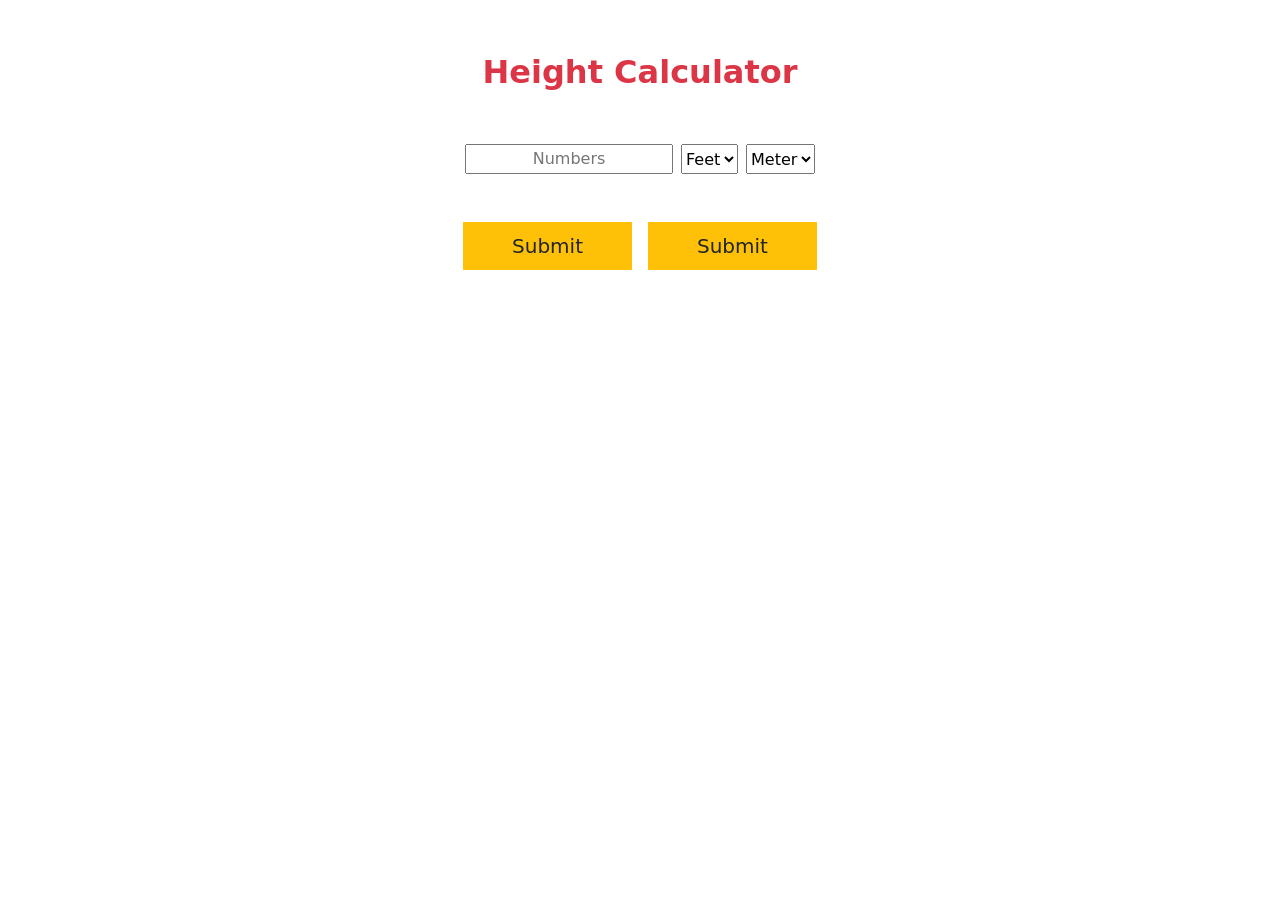
==== height.html @ 4c8ed80a "second" ====
<!doctype html>
<html lang="en">
  <head>
   
    <meta charset="utf-8">
    <meta name="viewport" content="width=device-width, initial-scale=1">

    <link href="https://cdn.jsdelivr.net/npm/bootstrap@5.0.2/dist/css/bootstrap.min.css" rel="stylesheet" integrity="sha384-EVSTQN3/azprG1Anm3QDgpJLIm9Nao0Yz1ztcQTwFspd3yD65VohhpuuCOmLASjC" crossorigin="anonymous">
    <link rel="stylesheet" href="./height.css">
    <title>height</title>
  </head>
  <body>

    <div class="text-center p-5 fs-2 fw-bold link-danger">Height Calculator</div>

    <div class="d-flex justify-content-center gap-2">
        <input type="text" placeholder="Numbers" class="text-center">
        <select name="" id="selects-1">
            <option value="">Feet</option>
            <option value=""></option>
            <option value=""></option>
            <option value=""></option>
        </select>

        <select name="" id="selects-2">
            <option value="">Meter</option>
            <option value=""></option>
            <option value=""></option>
            <option value=""></option>
        </select>
    </div>
    

    <div class="d-flex justify-content-center pt-5 gap-3">
        <button class="bg-warning link-dark border border-warning p-2 px-5 fs-5">Submit</button>
        <button class="bg-warning link-dark border border-warning p-2 px-5 fs-5">Submit</button>
    </div>


    <script src="./height.js"></script>
    <script src="https://cdn.jsdelivr.net/npm/bootstrap@5.0.2/dist/js/bootstrap.bundle.min.js" integrity="sha384-MrcW6ZMFYlzcLA8Nl+NtUVF0sA7MsXsP1UyJoMp4YLEuNSfAP+JcXn/tWtIaxVXM" crossorigin="anonymous"></script>

  </body>
</html>
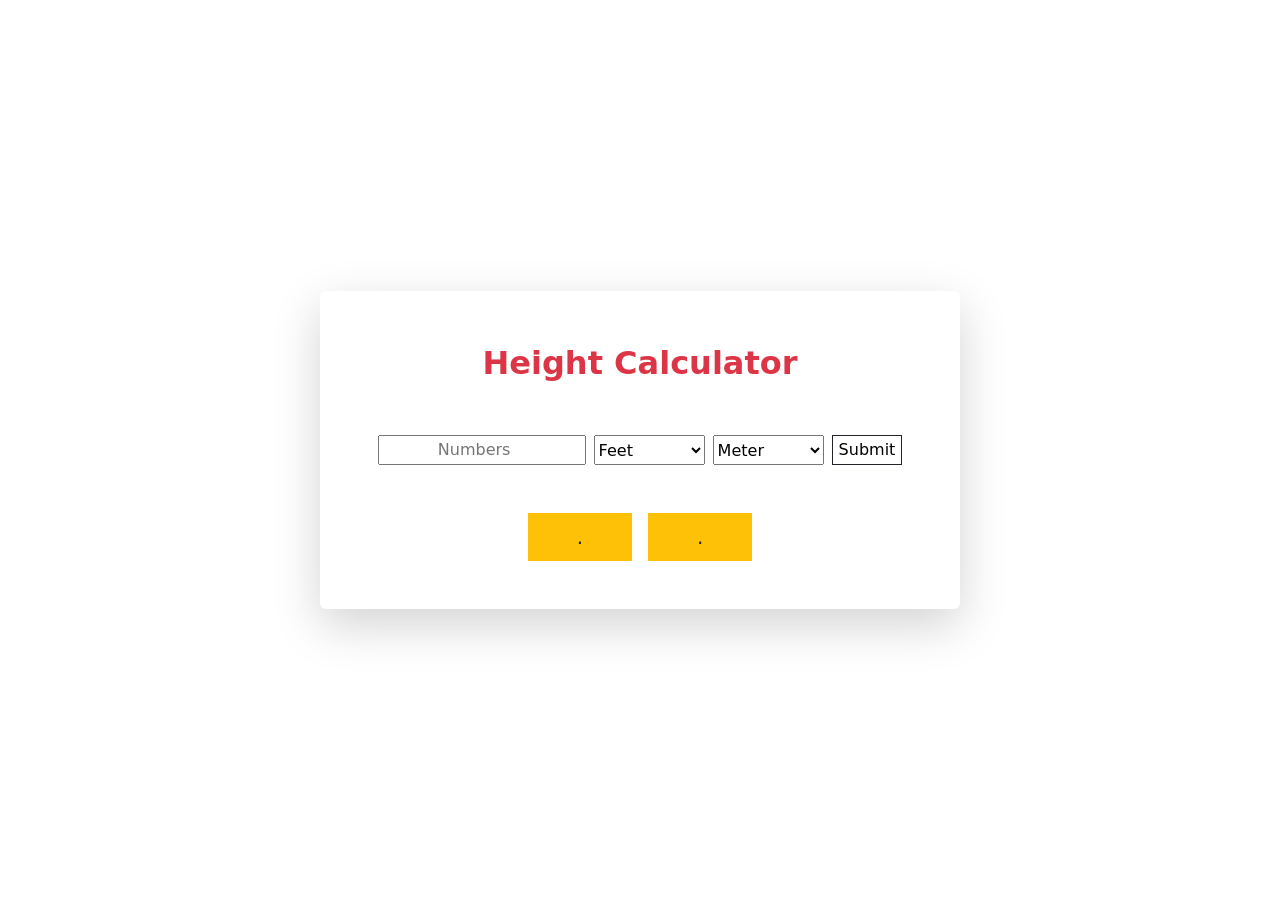
==== commit f9cb64a5: "finish" ====
--- a/height.html
+++ b/height.html
@@ -1,44 +1,43 @@
 <!doctype html>
 <html lang="en">
   <head>
-   
     <meta charset="utf-8">
     <meta name="viewport" content="width=device-width, initial-scale=1">
-
     <link href="https://cdn.jsdelivr.net/npm/bootstrap@5.0.2/dist/css/bootstrap.min.css" rel="stylesheet" integrity="sha384-EVSTQN3/azprG1Anm3QDgpJLIm9Nao0Yz1ztcQTwFspd3yD65VohhpuuCOmLASjC" crossorigin="anonymous">
     <link rel="stylesheet" href="./height.css">
-    <title>height</title>
+    <title>Height Calculator</title>
   </head>
   <body>
-
-    <div class="text-center p-5 fs-2 fw-bold link-danger">Height Calculator</div>
-
-    <div class="d-flex justify-content-center gap-2">
-        <input type="text" placeholder="Numbers" class="text-center">
-        <select name="" id="selects-1">
-            <option value="">Feet</option>
-            <option value=""></option>
-            <option value=""></option>
-            <option value=""></option>
+    <div class="container w-50 shadow-lg p-3 mb-5 bg-body rounded position-absolute top-50 start-50 translate-middle p-5">
+      <div class="text-center pb-5 fs-2 fw-bold link-danger">Height Calculator</div>
+      <div class="d-flex justify-content-center gap-2">
+        <input type="number" placeholder="Numbers" class="text-center" id="number">
+        <select id="selects-1">
+          <option value="feet">Feet</option>
+          <option value="meter">Meter</option>
+          <option value="cm">cm</option>
+          <option value="inches">inches</option>
+          <option value="killometers">killometers</option>
+          <option value="yards">yards</option>
+          <option value="miles">miles</option>
         </select>
-
-        <select name="" id="selects-2">
-            <option value="">Meter</option>
-            <option value=""></option>
-            <option value=""></option>
-            <option value=""></option>
+        <select id="selects-2">
+          <option value="meter">Meter</option>
+          <option value="feet">Feet</option>
+          <option value="cm">cm</option>
+          <option value="inches">inches</option>
+          <option value="killometers">killometers</option>
+          <option value="yards">yards</option>
+          <option value="miles">miles</option>
         </select>
+        <input type="submit" id="sub" class="bg-white border border-1 border-dark">
+      </div>
+      <div class="d-flex justify-content-center pt-5 gap-3">
+        <div class="bg-warning link-dark border border-warning p-2 px-5 fs-5"id="submit-1">.</div>
+        <div class="bg-warning link-dark border border-warning p-2 px-5 fs-5" id="submit-2">.</div>
+      </div>
     </div>
-    
-
-    <div class="d-flex justify-content-center pt-5 gap-3">
-        <button class="bg-warning link-dark border border-warning p-2 px-5 fs-5">Submit</button>
-        <button class="bg-warning link-dark border border-warning p-2 px-5 fs-5">Submit</button>
-    </div>
-
-
     <script src="./height.js"></script>
-    <script src="https://cdn.jsdelivr.net/npm/bootstrap@5.0.2/dist/js/bootstrap.bundle.min.js" integrity="sha384-MrcW6ZMFYlzcLA8Nl+NtUVF0sA7MsXsP1UyJoMp4YLEuNSfAP+JcXn/tWtIaxVXM" crossorigin="anonymous"></script>
-
+    <!-- <script src="https://cdn.jsdelivr.net/npm/bootstrap@5.0.2/dist/js/bootstrap.bundle.min.js" integrity="sha384-MrcW6ZMFYlzcLA8Nl+NtUVF0sA7MsXsP"></script> -->
   </body>
-</html>+</html>
